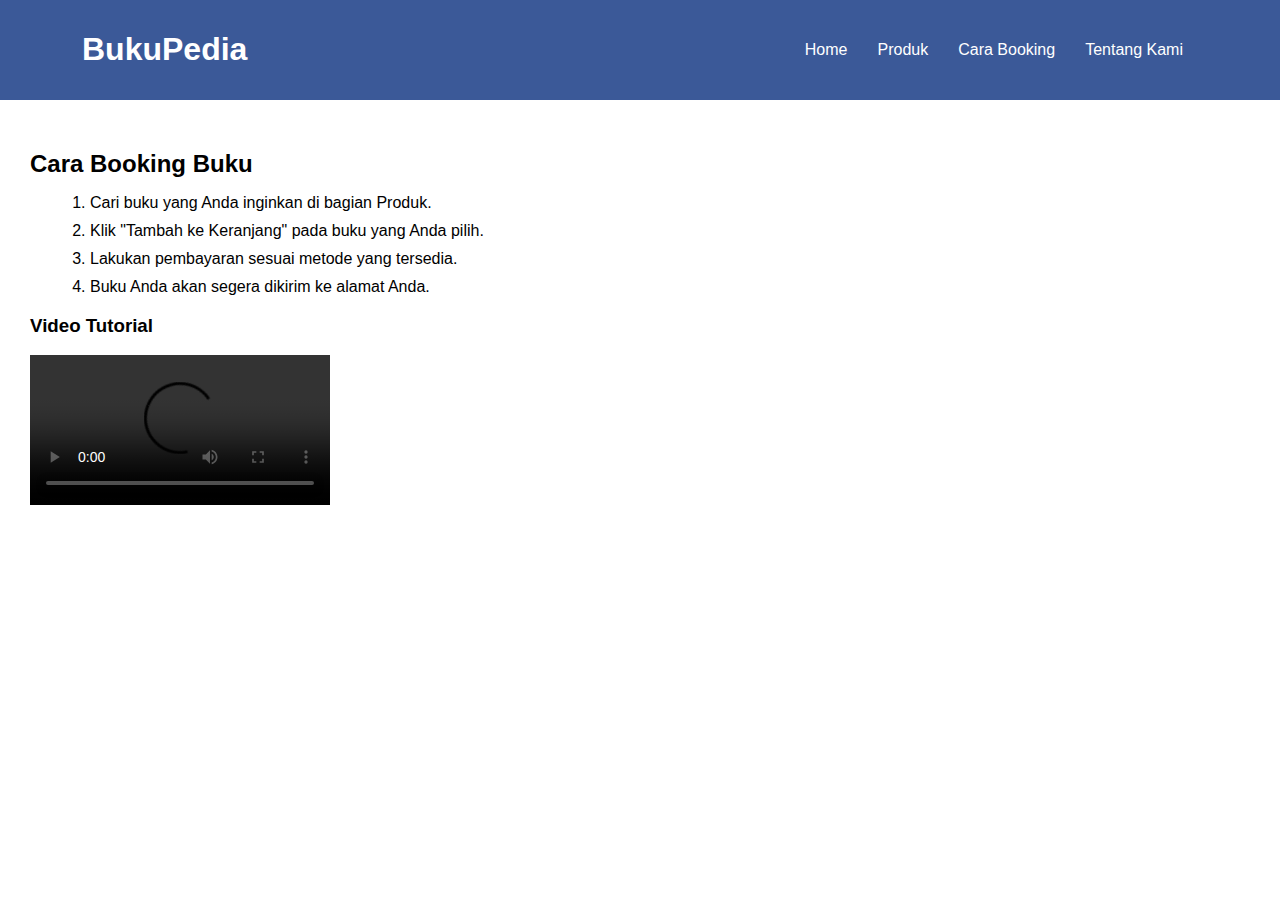
==== cara.html @ 3f4188f9 "Add files via upload" ====
<!DOCTYPE html>
<html lang="id">
<head>
    <meta charset="UTF-8">
    <meta name="viewport" content="width=device-width, initial-scale=1.0">
    <title>BukuPedia - Cara Booking</title>
    <link rel="stylesheet" href="css/style.css">
    <style>
        body {
            font-family: Arial, sans-serif;
            margin: 0;
            padding: 0;
        }
        header {
            background-color: #3b5998;
            color: white;
            padding: 10px 20px;
        }
        nav ul {
            list-style: none;
            padding: 0;
            margin: 0;
            display: flex;
        }
        nav ul li {
            margin-right: 20px;
        }
        nav ul li a {
            color: white;
            text-decoration: none;
        }
        .search-bar button {
            padding: 10px 20px;
            font-size: 16px;
            background-color: #3b5998;
            color: white;
            border: none;
            border-radius: 5px;
            cursor: pointer;
        }
        .content {
            display: flex;
            margin: 20px;
        }
        .info {
            width: 100%;
            padding: 10px;
        }
        .info h2 {
            font-size: 24px;
            margin-bottom: 10px;
        }
        .info ol {
            margin-left: 20px;
        }
        .info ol li {
            margin-bottom: 10px;
        }
    </style>
</head>
<body>
    <header>
        <div class="container">
            <h1>BukuPedia</h1>
            <nav>
                <ul>
                    <li><a href="#home">Home</a></li>
                    <li><a href="#produk">Produk</a></li>
                    <li><a href="#cara">Cara Booking</a></li>
                    <li><a href="#tentang">Tentang Kami</a></li>
                </ul>
            </nav>
        </div>
    </header>
    </div>
    <div class="content">
        <section class="info">
            <h2>Cara Booking Buku</h2>
            <ol>
                <li>Cari buku yang Anda inginkan di bagian Produk.</li>
                <li>Klik "Tambah ke Keranjang" pada buku yang Anda pilih.</li>
                <li>Lakukan pembayaran sesuai metode yang tersedia.</li>
                <li>Buku Anda akan segera dikirim ke alamat Anda.</li>
            </ol>
        <div class="tutorial">
            <h3>Video Tutorial</h3>
            <video controls>
                <source src="images/tutorial.mp4" type="video/mp4">
                Browser Anda tidak mendukung video.
            </video>
        </div>
        </section>
    </div>
</body>
</html>
---- css/style.css ----
body {
    font-family: Arial, sans-serif;
    margin: 0;
    padding: 0;
}

header {
    background-color: #333;
    color: white;
    padding: 10px 0;
}

header .container {
    display: flex;
    justify-content: space-between;
    align-items: center;
    width: 90%;
    margin: 0 auto;
}

header nav ul {
    list-style: none;
    margin: 0;
    padding: 0;
    display: flex;
}

header nav ul li {
    margin: 0 15px;
}

header nav ul li a {
    color: white;
    text-decoration: none;
}

.hero {
    text-align: center;
    padding: 50px 0;
    background-color: #f4f4f4;
}

.hero .promo-banner {
    background-color: #ff9800;
    padding: 10px;
    margin-bottom: 20px;
    color: white;
    font-weight: bold;
}

.product-grid {
    display: grid;
    grid-template-columns: repeat(auto-fill, minmax(200px, 1fr));
    gap: 20px;
    padding: 10px;
}

footer {
    text-align: center;
    padding: 10px;
    background-color: #333;
    color: white;
}
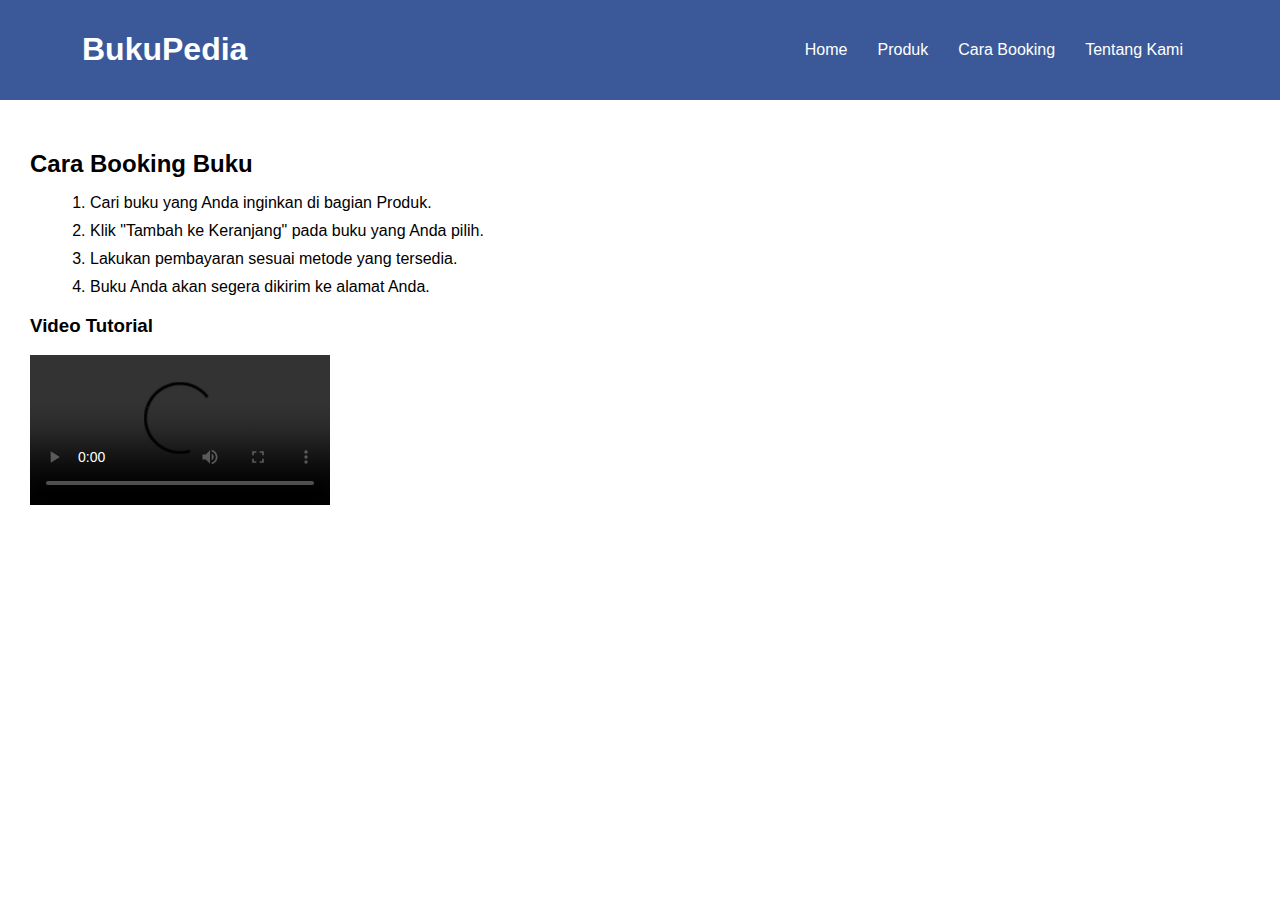
==== commit 323da4e3: "Add files via upload" ====
--- a/cara.html
+++ b/cara.html
@@ -64,10 +64,10 @@
             <h1>BukuPedia</h1>
             <nav>
                 <ul>
-                    <li><a href="#home">Home</a></li>
-                    <li><a href="#produk">Produk</a></li>
-                    <li><a href="#cara">Cara Booking</a></li>
-                    <li><a href="#tentang">Tentang Kami</a></li>
+                    <li><a href="index.html">Home</a></li>
+                    <li><a href="produk.html">Produk</a></li>
+                    <li><a href="cara.html">Cara Booking</a></li>
+                    <li><a href="tentang.html">Tentang Kami</a></li>
                 </ul>
             </nav>
         </div>
